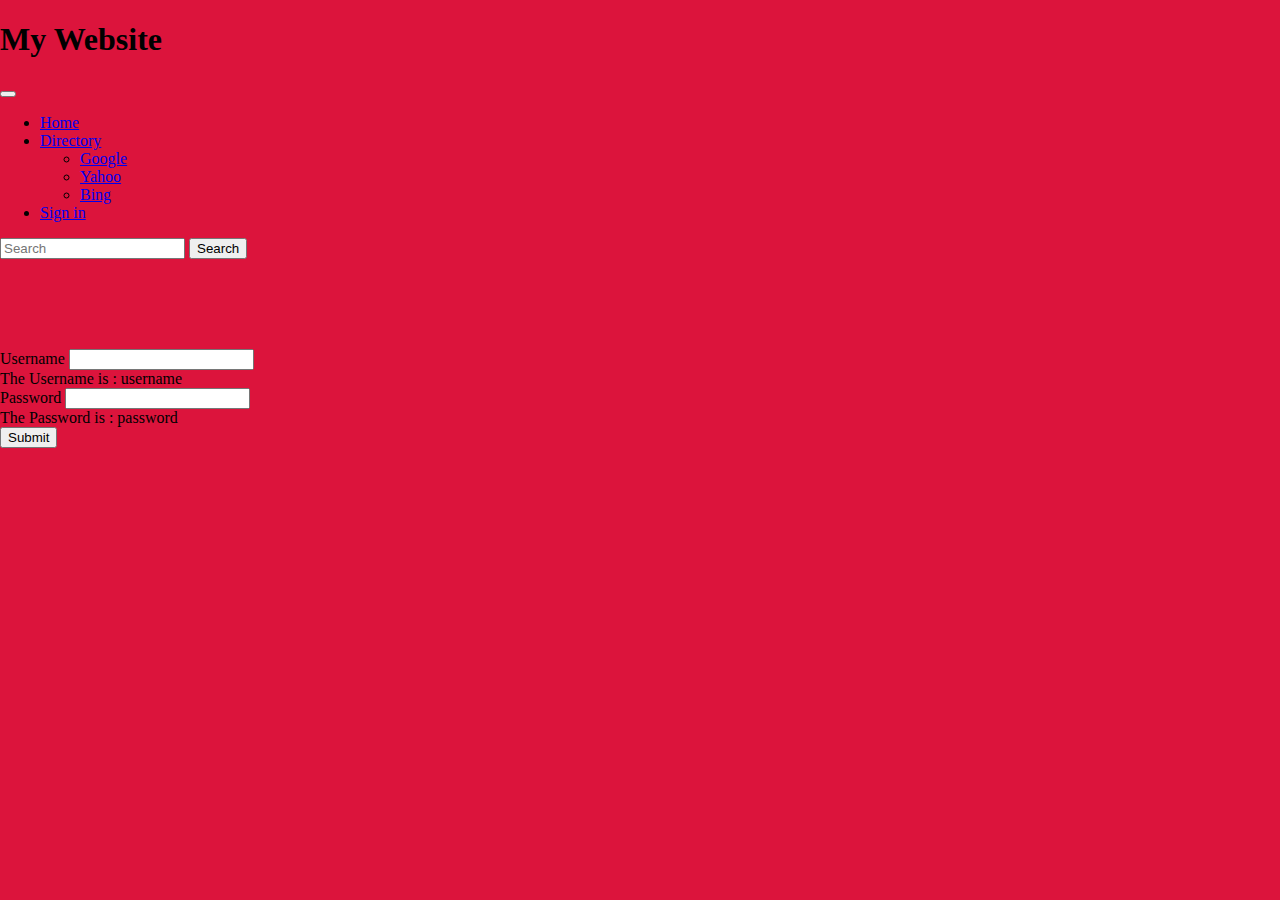
==== signIn.html @ ae2f2516 "first commit" ====
<!DOCTYPE html>
<html lang="en">
<head>
    <meta charset="UTF-8">
    <meta http-equiv="X-UA-Compatible" content="IE=edge">
    <meta name="viewport" content="width=device-width, initial-scale=1.0">
    <link rel="stylesheet" href="https://cdnjs.cloudflare.com/ajax/libs/font-awesome/6.4.0/css/all.min.css" integrity="sha512-iecdLmaskl7CVkqkXNQ/ZH/XLlvWZOJyj7Yy7tcenmpD1ypASozpmT/E0iPtmFIB46ZmdtAc9eNBvH0H/ZpiBw==" crossorigin="anonymous" referrerpolicy="no-referrer" />
    <link href="https://cdn.jsdelivr.net/npm/bootstrap@5.0.2/dist/css/bootstrap.min.css" rel="stylesheet" integrity="sha384-EVSTQN3/azprG1Anm3QDgpJLIm9Nao0Yz1ztcQTwFspd3yD65VohhpuuCOmLASjC" crossorigin="anonymous">
     <link rel="stylesheet" href="signIn.css"> 
    <title>Final Project</title>
</head>
<body>
      <!-- Title Below -->
        <h1 class=" text-white text-center">My Website</h1>
      <!-- Nav Bar Below -->
        <nav class="navbar navbar-expand-lg navbar-light bg-light">
            <div class="container-fluid">
              <a class="navbar-brand" href="/index.html"><i class="fa-solid fa-users" style="color: #000000;"></i></a>
              <button class="navbar-toggler" type="button" data-bs-toggle="collapse" data-bs-target="#navbarSupportedContent" aria-controls="navbarSupportedContent" aria-expanded="false" aria-label="Toggle navigation">
                <span class="navbar-toggler-icon"></span>
              </button>
              <div class="collapse navbar-collapse" id="navbarSupportedContent">
                <ul class="navbar-nav me-auto mb-2 mb-lg-0">
                  <li class="nav-item">
                    <a class="nav-link active" aria-current="page" href="/index.html">Home</a>
                  </li>
                  <li class="nav-item dropdown">
                    <a class="nav-link dropdown-toggle" href="#" id="navbarDropdown" role="button" data-bs-toggle="dropdown" aria-expanded="false">
                      Directory
                    </a>
                    <ul class="dropdown-menu" aria-labelledby="navbarDropdown">
                      <li><a class="dropdown-item" href="https://google.com">Google</a></li>
                      <li><a class="dropdown-item" href="https://yahoo.com">Yahoo</a></li>
                      <!-- <li><hr class="dropdown-divider"></li> -->
                      <li><a class="dropdown-item" href="https://bing.com">Bing</a></li>
                     
                    </ul>
                  </li>
                  <li class="nav-item">
                    <a class="nav-link active" href="#">Sign in</a>
                  </li>
               
                </ul>
                <form class="d-flex">
                  <input class="form-control me-2" type="search" placeholder="Search" aria-label="Search">
                  <button class="btn btn-outline-success" type="submit">Search</button>
                </form>
              </div>
            </div>
          </nav>
          <br><br><br>
          <!-- When below button is pressed the 'loader' appears -->
          <!-- <div class="text-center">
          <button type="button" class="btn btn-warning">Loader Button</button>
          </div>
          <br> -->
           <!-- loader image below  -->
          <div class="loader-container">
            <span class="loader" ><img class="img" style="display: none;" src="/img/Loading Spinner.gif"></span>
          </div>
          <br><br>

          <!-- below form is for username and password -->
          <form class="uP-Form">
            <div class="mb-3">
              <label for="exampleInputUsername" class="form-label  text-white">Username</label>
              <input type="text" class="form-control" id="exampleInputUsername" aria-describedby="emailHelp">
              <div class = "d-flex justify-content-center  text-white">The Username is : username</div>
            </div>
            <div class="mb-3">
              <label for="exampleInputPassword" class="form-label  text-white">Password</label>
              <input type="password" class="form-control" id="exampleInputPassword">
              <div  class = "d-flex justify-content-center text-white">The Password is : password</div>
            </div>
            <div class = "d-flex justify-content-end">
            <button type="submit" class="btn btn-primary btnSubmit d-flex justify-content-end">Submit</button>
          </div>
          </form>

    <script src="app.js"></script>
    <script src="https://cdn.jsdelivr.net/npm/bootstrap@5.0.2/dist/js/bootstrap.bundle.min.js" integrity="sha384-MrcW6ZMFYlzcLA8Nl+NtUVF0sA7MsXsP1UyJoMp4YLEuNSfAP+JcXn/tWtIaxVXM" crossorigin="anonymous"></script>
</body>
</html>
---- signIn.css ----
body{
    margin: 0;
    padding: 0;
    box-sizing: border-box;
    background-color: crimson;
}
.img{
    margin: auto;
}
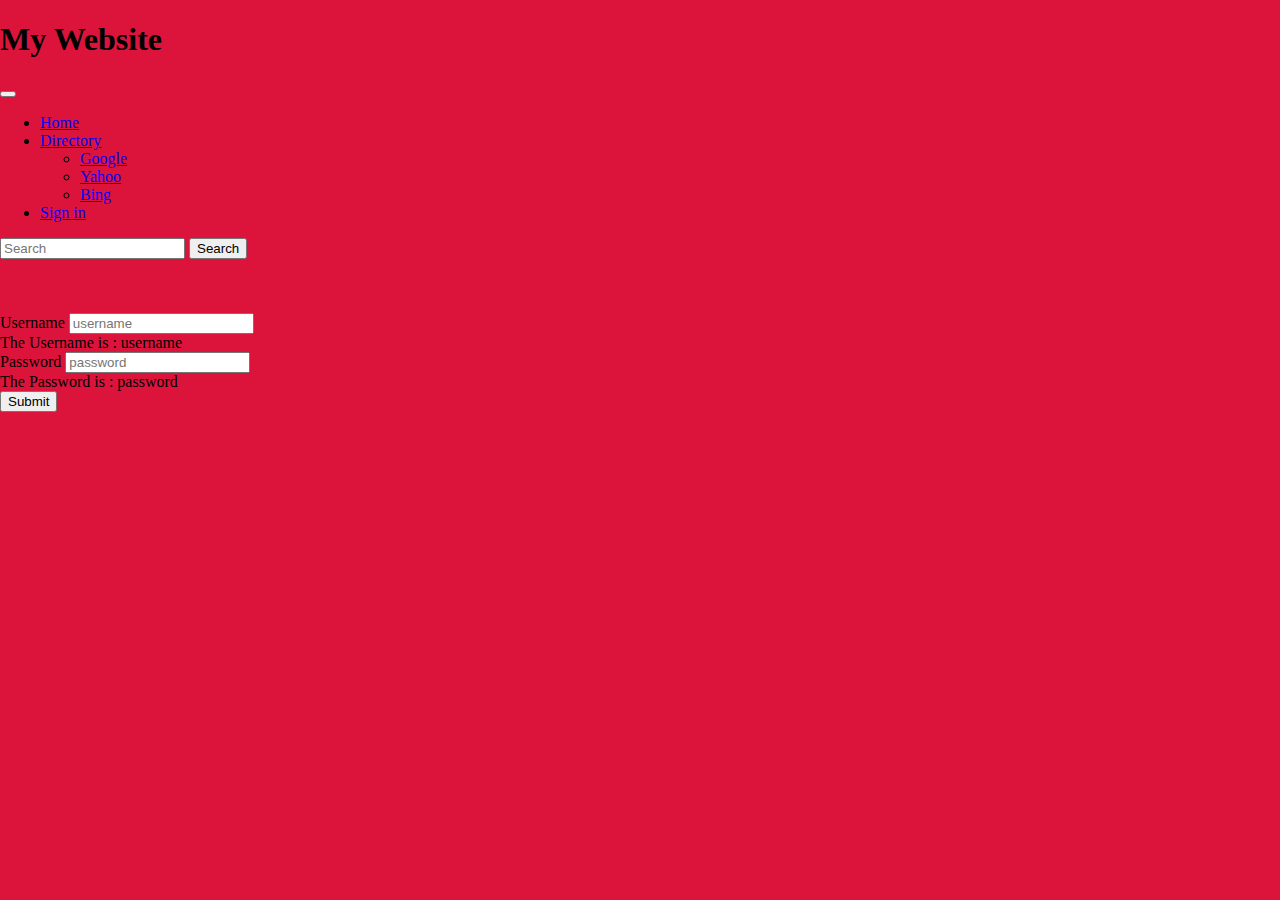
==== commit f0d3c4ce: "2nd commit" ====
--- a/signIn.html
+++ b/signIn.html
@@ -1,83 +1,81 @@
 <!DOCTYPE html>
-<html lang="en">
+<html>
 <head>
-    <meta charset="UTF-8">
-    <meta http-equiv="X-UA-Compatible" content="IE=edge">
-    <meta name="viewport" content="width=device-width, initial-scale=1.0">
-    <link rel="stylesheet" href="https://cdnjs.cloudflare.com/ajax/libs/font-awesome/6.4.0/css/all.min.css" integrity="sha512-iecdLmaskl7CVkqkXNQ/ZH/XLlvWZOJyj7Yy7tcenmpD1ypASozpmT/E0iPtmFIB46ZmdtAc9eNBvH0H/ZpiBw==" crossorigin="anonymous" referrerpolicy="no-referrer" />
-    <link href="https://cdn.jsdelivr.net/npm/bootstrap@5.0.2/dist/css/bootstrap.min.css" rel="stylesheet" integrity="sha384-EVSTQN3/azprG1Anm3QDgpJLIm9Nao0Yz1ztcQTwFspd3yD65VohhpuuCOmLASjC" crossorigin="anonymous">
-     <link rel="stylesheet" href="signIn.css"> 
-    <title>Final Project</title>
+<meta name="viewport" content="width=device-width, initial-scale=1">
+<link rel="stylesheet" href="https://cdnjs.cloudflare.com/ajax/libs/font-awesome/6.4.0/css/all.min.css" integrity="sha512-iecdLmaskl7CVkqkXNQ/ZH/XLlvWZOJyj7Yy7tcenmpD1ypASozpmT/E0iPtmFIB46ZmdtAc9eNBvH0H/ZpiBw==" crossorigin="anonymous" referrerpolicy="no-referrer" /> 
+     <link href="https://cdn.jsdelivr.net/npm/bootstrap@5.0.2/dist/css/bootstrap.min.css" rel="stylesheet" integrity="sha384-EVSTQN3/azprG1Anm3QDgpJLIm9Nao0Yz1ztcQTwFspd3yD65VohhpuuCOmLASjC" crossorigin="anonymous">
+     <link rel="stylesheet" href="signIn.css">
+
+
 </head>
 <body>
-      <!-- Title Below -->
-        <h1 class=" text-white text-center">My Website</h1>
-      <!-- Nav Bar Below -->
-        <nav class="navbar navbar-expand-lg navbar-light bg-light">
-            <div class="container-fluid">
-              <a class="navbar-brand" href="/index.html"><i class="fa-solid fa-users" style="color: #000000;"></i></a>
-              <button class="navbar-toggler" type="button" data-bs-toggle="collapse" data-bs-target="#navbarSupportedContent" aria-controls="navbarSupportedContent" aria-expanded="false" aria-label="Toggle navigation">
-                <span class="navbar-toggler-icon"></span>
-              </button>
-              <div class="collapse navbar-collapse" id="navbarSupportedContent">
-                <ul class="navbar-nav me-auto mb-2 mb-lg-0">
-                  <li class="nav-item">
-                    <a class="nav-link active" aria-current="page" href="/index.html">Home</a>
-                  </li>
-                  <li class="nav-item dropdown">
-                    <a class="nav-link dropdown-toggle" href="#" id="navbarDropdown" role="button" data-bs-toggle="dropdown" aria-expanded="false">
-                      Directory
-                    </a>
-                    <ul class="dropdown-menu" aria-labelledby="navbarDropdown">
-                      <li><a class="dropdown-item" href="https://google.com">Google</a></li>
-                      <li><a class="dropdown-item" href="https://yahoo.com">Yahoo</a></li>
-                      <!-- <li><hr class="dropdown-divider"></li> -->
-                      <li><a class="dropdown-item" href="https://bing.com">Bing</a></li>
-                     
-                    </ul>
-                  </li>
-                  <li class="nav-item">
-                    <a class="nav-link active" href="#">Sign in</a>
-                  </li>
-               
+  <!-- Title Below -->
+  <h1 class="text-center">My Website</h1>
+  <!-- Nav Bar Below -->
+    <nav class="navbar navbar-expand-lg navbar-light bg-light">
+        <div class="container-fluid">
+          <a class="navbar-brand" href="#"><i class="fa-solid fa-users" style="color: #000000;"></i></a>
+          <button class="navbar-toggler" type="button" data-bs-toggle="collapse" data-bs-target="#navbarSupportedContent" aria-controls="navbarSupportedContent" aria-expanded="false" aria-label="Toggle navigation">
+            <span class="navbar-toggler-icon"></span>
+          </button>
+          <div class="collapse navbar-collapse" id="navbarSupportedContent">
+            <ul class="navbar-nav me-auto mb-2 mb-lg-0">
+              <li class="nav-item">
+                <a class="nav-link active" aria-current="page" href="#">Home</a>
+              </li>
+              <li class="nav-item dropdown">
+                <a class="nav-link dropdown-toggle" href="#" id="navbarDropdown" role="button" data-bs-toggle="dropdown" aria-expanded="false">
+                  Directory
+                </a>
+                <ul class="dropdown-menu" aria-labelledby="navbarDropdown">
+                  <li><a class="dropdown-item" href="https://google.com">Google</a></li>
+                  <li><a class="dropdown-item" href="https://yahoo.com">Yahoo</a></li>
+                  <!-- <li><hr class="dropdown-divider"></li> -->
+                  <li><a class="dropdown-item" href="https://bing.com">Bing</a></li>
+                 
                 </ul>
-                <form class="d-flex">
-                  <input class="form-control me-2" type="search" placeholder="Search" aria-label="Search">
-                  <button class="btn btn-outline-success" type="submit">Search</button>
-                </form>
-              </div>
-            </div>
-          </nav>
-          <br><br><br>
-          <!-- When below button is pressed the 'loader' appears -->
-          <!-- <div class="text-center">
-          <button type="button" class="btn btn-warning">Loader Button</button>
+              </li>
+              <li class="nav-item">
+                <a class="nav-link active" href="/signIn.html">Sign in</a>
+              </li>
+           
+            </ul>
+            <form class="d-flex">
+              <input class="form-control me-2" type="search" placeholder="Search" aria-label="Search">
+              <button class="btn btn-outline-success" type="submit">Search</button>
+            </form>
           </div>
-          <br> -->
-           <!-- loader image below  -->
-          <div class="loader-container">
-            <span class="loader" ><img class="img" style="display: none;" src="/img/Loading Spinner.gif"></span>
-          </div>
-          <br><br>
+        </div>
+      </nav>
+      <br><br><br>
+         <!-- loader image below -->
+         <div class="loader-container">
+          <span class="loader" ><img class="loader-img" style="display: none;" src="/img/Loading Spinner.gif"></span>
+          <div class="text text-center"></div>
+        </div>
+        <!-- Login Form below -->
+      <form class="uP-Form">
+        <div class="mb-3">
+          <label for="exampleInputUsername" class="form-label  text-white">Username</label>
+          <input type="text" class="form-control" id="exampleInputUsername" aria-describedby="emailHelp" placeholder="username">
+          <div class = "d-flex justify-content-center  text-white">The Username is : username</div>
+        </div>
+        <div class="mb-3">
+          <label for="exampleInputPassword" class="form-label  text-white">Password</label>
+          <input type="password" class="form-control" id="exampleInputPassword" placeholder="password">
+          <div  class = "d-flex justify-content-center text-white">The Password is : password</div>
+        </div>
+        <div class = "d-flex justify-content-end">
+        <button type="submit" class="btn btn-primary btnSubmit d-flex justify-content-end">Submit</button>
+      </div>
+      </form>
+   
 
-          <!-- below form is for username and password -->
-          <form class="uP-Form">
-            <div class="mb-3">
-              <label for="exampleInputUsername" class="form-label  text-white">Username</label>
-              <input type="text" class="form-control" id="exampleInputUsername" aria-describedby="emailHelp">
-              <div class = "d-flex justify-content-center  text-white">The Username is : username</div>
-            </div>
-            <div class="mb-3">
-              <label for="exampleInputPassword" class="form-label  text-white">Password</label>
-              <input type="password" class="form-control" id="exampleInputPassword">
-              <div  class = "d-flex justify-content-center text-white">The Password is : password</div>
-            </div>
-            <div class = "d-flex justify-content-end">
-            <button type="submit" class="btn btn-primary btnSubmit d-flex justify-content-end">Submit</button>
-          </div>
-          </form>
 
-    <script src="app.js"></script>
-    <script src="https://cdn.jsdelivr.net/npm/bootstrap@5.0.2/dist/js/bootstrap.bundle.min.js" integrity="sha384-MrcW6ZMFYlzcLA8Nl+NtUVF0sA7MsXsP1UyJoMp4YLEuNSfAP+JcXn/tWtIaxVXM" crossorigin="anonymous"></script>
+
+
+
+<script src="https://cdn.jsdelivr.net/npm/bootstrap@5.0.2/dist/js/bootstrap.bundle.min.js" integrity="sha384-MrcW6ZMFYlzcLA8Nl+NtUVF0sA7MsXsP1UyJoMp4YLEuNSfAP+JcXn/tWtIaxVXM" crossorigin="anonymous"></script>
+<script src="signIn.js"></script>
 </body>
-</html>+</html> 
--- a/signIn.css
+++ b/signIn.css
@@ -4,6 +4,6 @@
     box-sizing: border-box;
     background-color: crimson;
 }
-.img{
+.loader-img{
     margin: auto;
 }